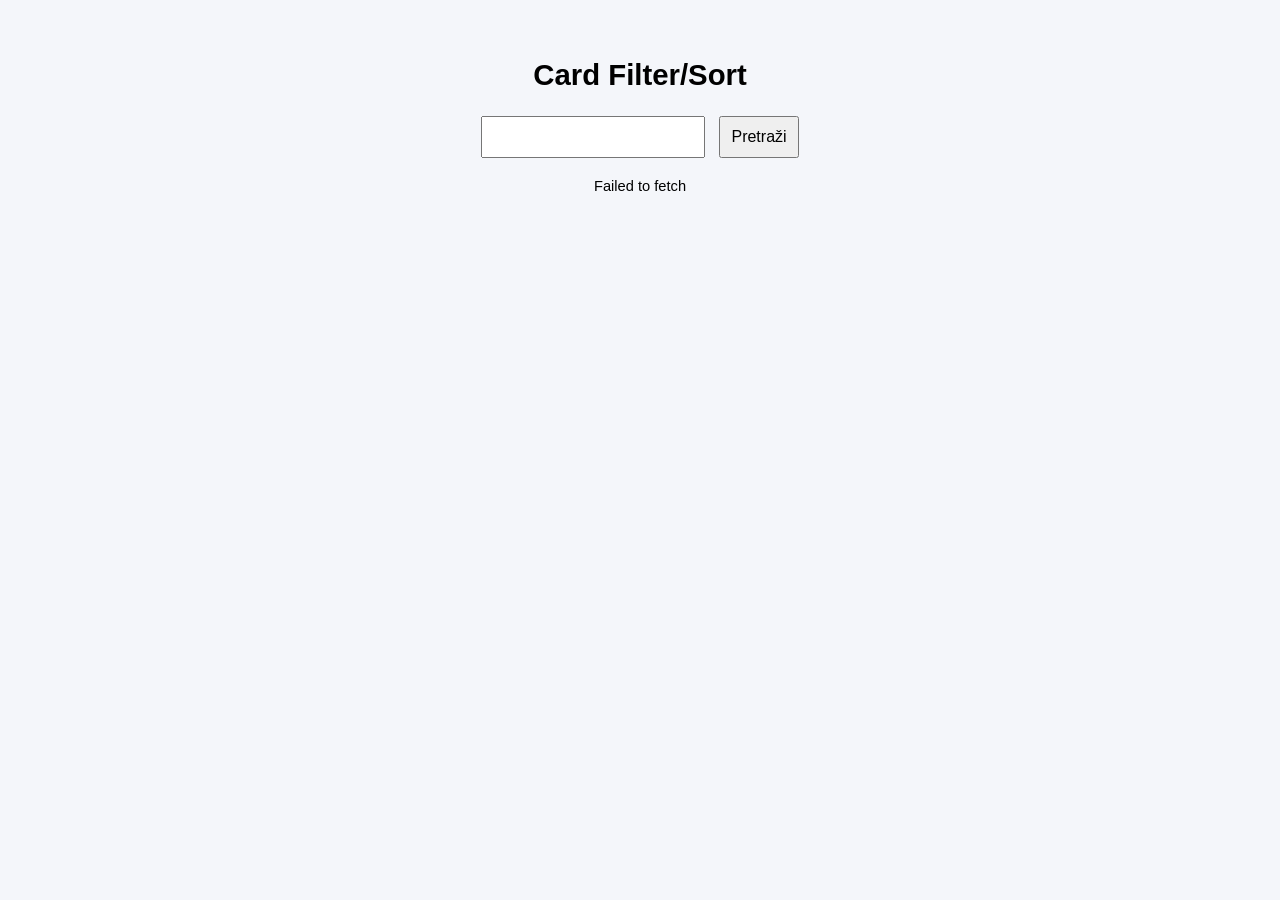
==== FilterNSort/index.html @ 8056c940 "feat: implement Spiredle card guessing game with dynamic UI and API-based filtering logic" ====
<!doctype html>
<html lang="sr">

<head>
  <meta charset="UTF-8" />
  <meta name="viewport" content="width=device-width, initial-scale=1.0" />
  <title>Primer 4</title>
  <link rel="stylesheet" href="style.css" />
</head>

<body>
  <h1>Card Filter/Sort</h1>

  <input type="text" id="unos" placeholder="" />
  <button id="dugme">Pretraži</button>
  <div id="rezultat"></div>

  <script src="script.js"></script>
</body>

</html>
---- FilterNSort/style.css ----
body {
  font-family: Arial, sans-serif;
  text-align: center;
  padding: 30px;
  background-color: #f4f6fa;
  font-size: 11pt;
}

input,
button {
  padding: 10px;
  margin: 5px;
  font-size: 16px;
}

.kartica {
  display: flex;
  flex-direction: row;
  max-width: 750px;
  margin: 20px auto;
  justify-content: space-around;
  background-color: white;
  border-radius: 15px;
  padding: 20px;
  box-shadow: 0 4px 12px rgba(0, 0, 0, 0.15);
  align-items: center;
}

.labels {
  display: flex;
  flex-direction: row;
  max-width: 750px;
  margin: 20px auto;
  justify-content: space-around;
  border-radius: 15px;
  align-items: center;
}

.labels p {
  border-radius: 5px;
  padding: 10px;
  text-transform: capitalize;
  width: 75px;
}

.kartica img {
  width: 85px;
  height: 85px;
  border-radius: 5px;
}

.kartica p {
  align-content: center;
  word-wrap: normal;
  border-radius: 5px;
  padding: 10px;
  text-transform: capitalize;
  height: 75px;
  width: 75px;
}

.istrue {
  background-color: greenyellow;
}

.iskindatrue {
  background-color: orange;
}

.isfalse {
  background-color: red;
}

.kartica h2 {
  align-content: center;
  word-wrap: normal;
  height: 75px;
  width: 75px;
  text-transform: capitalize;
}
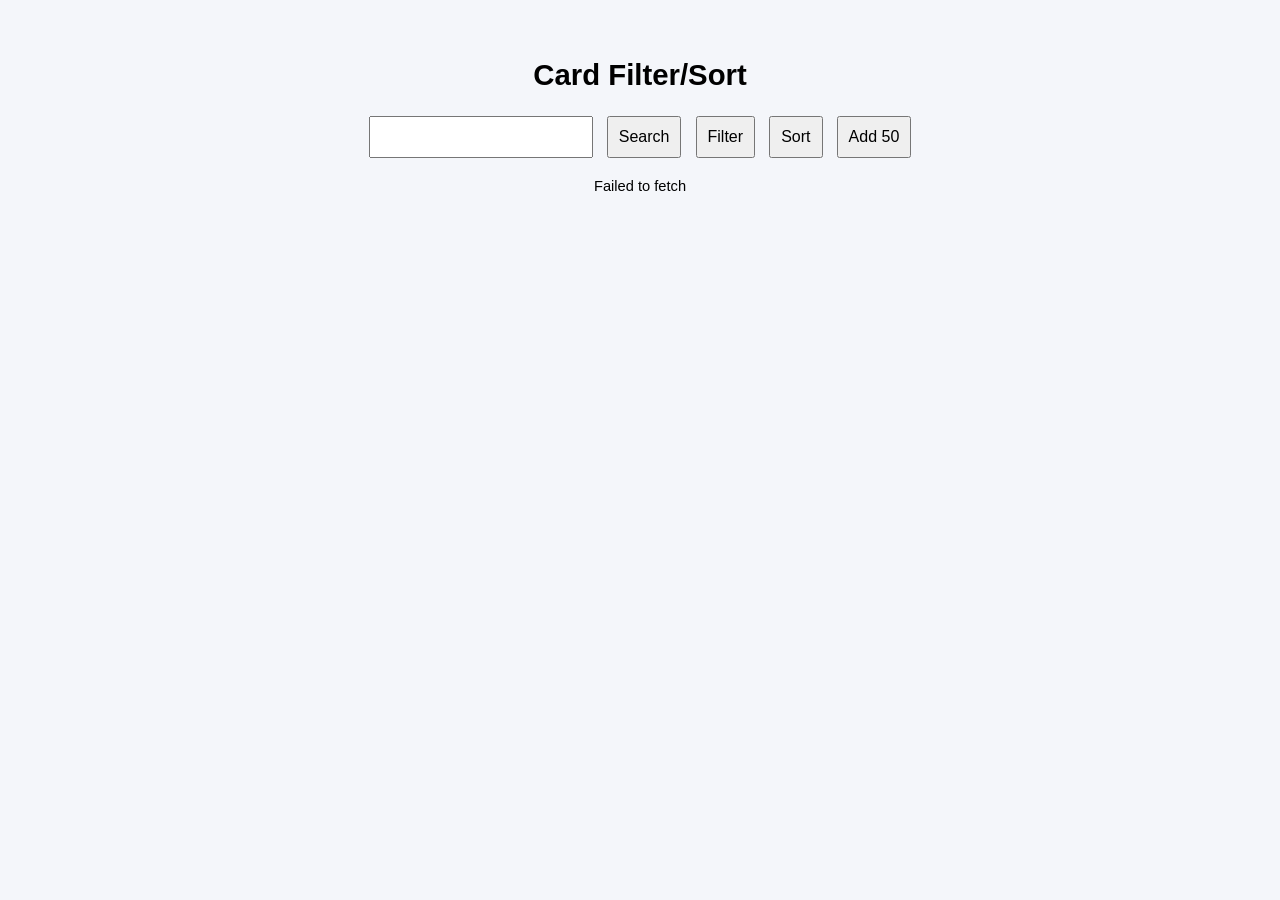
==== commit 04df2499: "xxxxx" ====
--- a/FilterNSort/index.html
+++ b/FilterNSort/index.html
@@ -12,7 +12,10 @@
   <h1>Card Filter/Sort</h1>
 
   <input type="text" id="unos" placeholder="" />
-  <button id="dugme">Pretraži</button>
+  <button id="search">Search</button>
+  <button id="filter">Filter</button>
+  <button id="sort">Sort</button>
+  <button id="add50">Add 50</button>
   <div id="rezultat"></div>
 
   <script src="script.js"></script>
--- a/FilterNSort/style.css
+++ b/FilterNSort/style.css
@@ -14,61 +14,30 @@
 }
 
 .kartica {
-  display: flex;
-  flex-direction: row;
-  max-width: 750px;
-  margin: 20px auto;
-  justify-content: space-around;
+  margin: auto;
   background-color: white;
-  border-radius: 15px;
-  padding: 20px;
-  box-shadow: 0 4px 12px rgba(0, 0, 0, 0.15);
-  align-items: center;
+  padding: 15px;
+  border-radius: 14px;
+  width: 300px;
+  box-shadow: 0 4px 10px rgba(0, 0, 0, 0.12);
 }
 
-.labels {
-  display: flex;
-  flex-direction: row;
-  max-width: 750px;
-  margin: 20px auto;
-  justify-content: space-around;
-  border-radius: 15px;
-  align-items: center;
-}
-
-.labels p {
-  border-radius: 5px;
-  padding: 10px;
-  text-transform: capitalize;
-  width: 75px;
+#rezultat {
+  display: grid;
+  grid-template-columns: repeat(auto-fit, minmax(220px, 1fr));
+  gap: 20px;
 }
 
 .kartica img {
-  width: 85px;
-  height: 85px;
+  width: 100px;
+  height: 100px;
   border-radius: 5px;
 }
 
 .kartica p {
   align-content: center;
   word-wrap: normal;
-  border-radius: 5px;
-  padding: 10px;
   text-transform: capitalize;
-  height: 75px;
-  width: 75px;
-}
-
-.istrue {
-  background-color: greenyellow;
-}
-
-.iskindatrue {
-  background-color: orange;
-}
-
-.isfalse {
-  background-color: red;
 }
 
 .kartica h2 {
